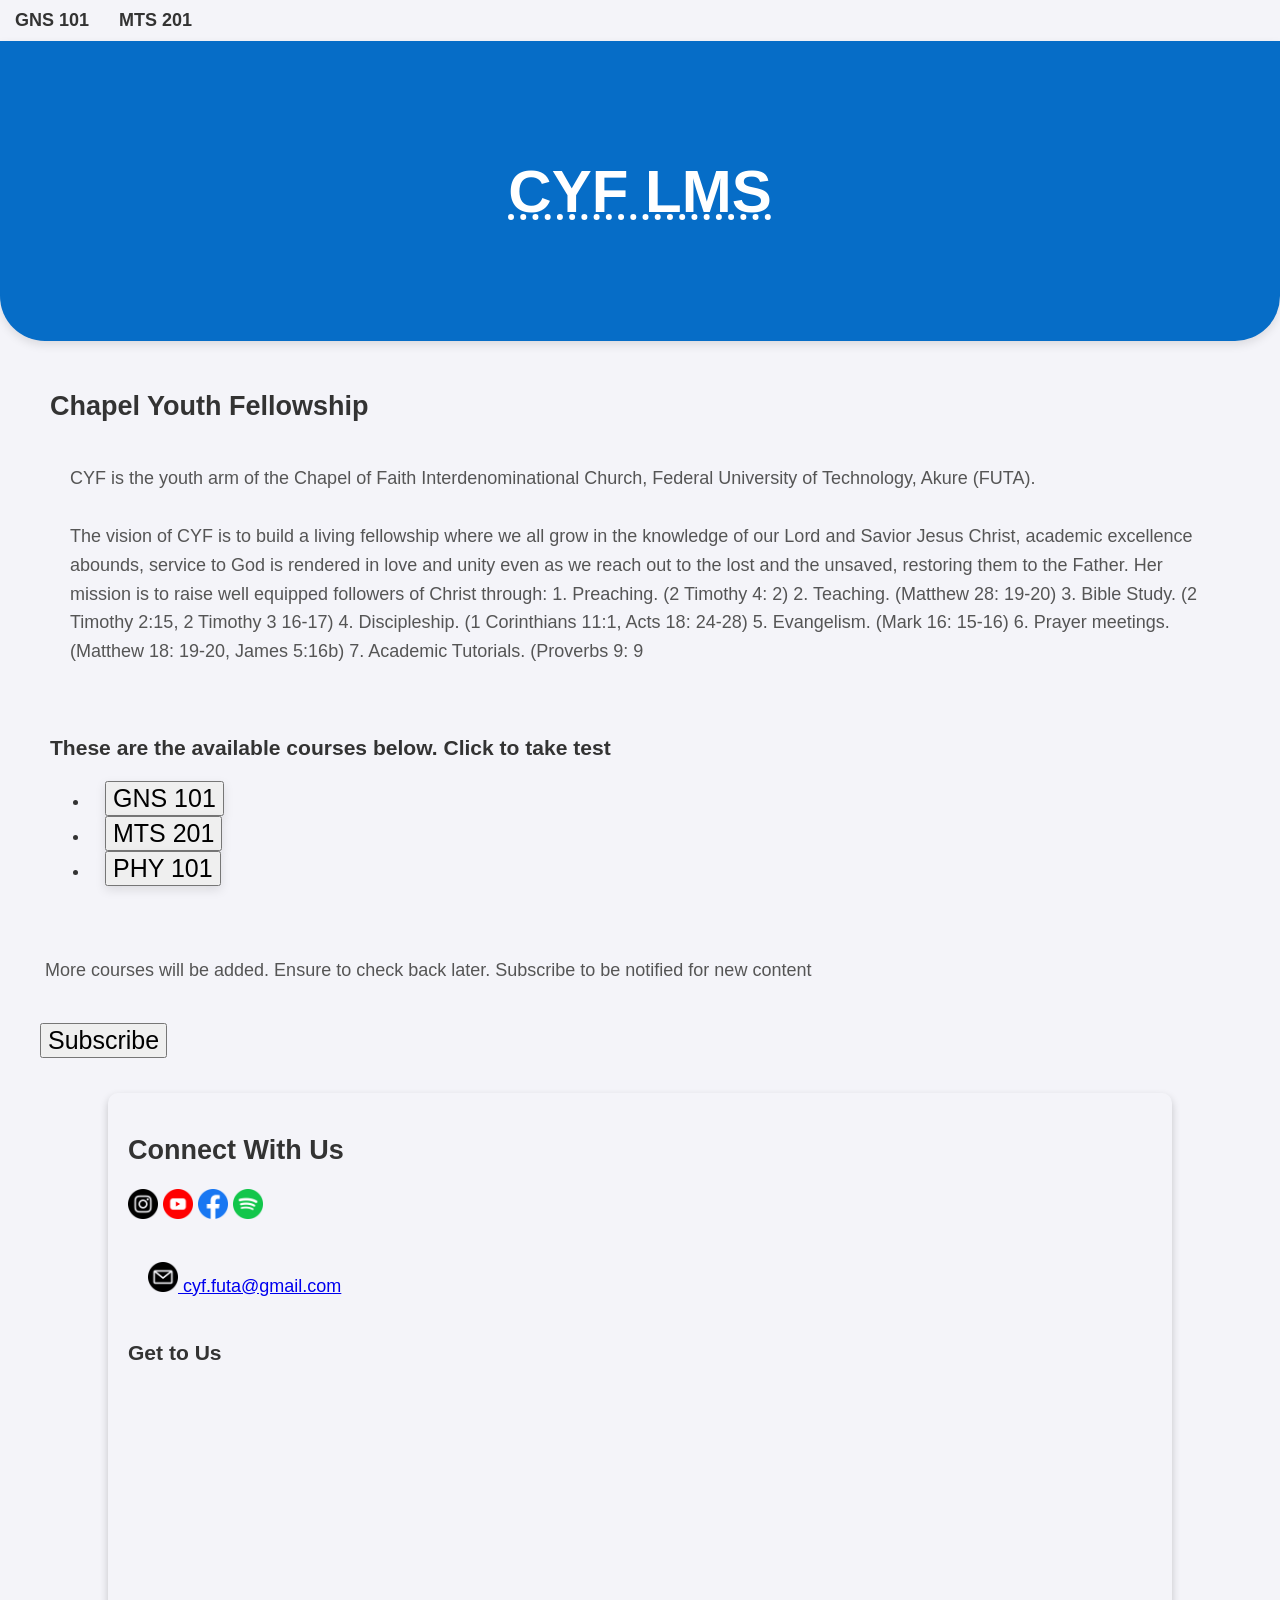
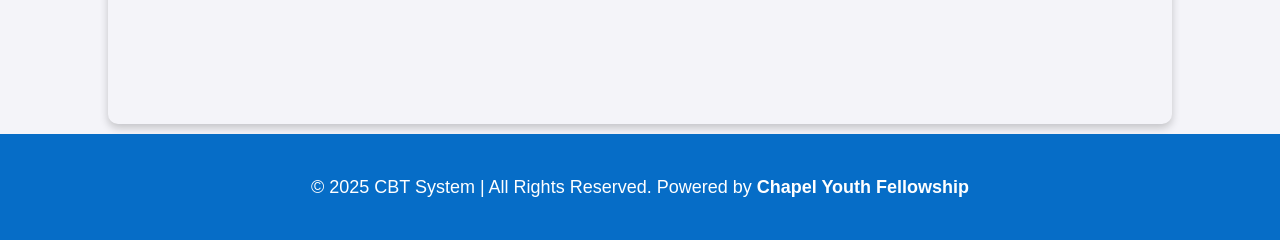
==== index.html @ db2cef35 "Update index.html" ====
<!DOCTYPE html>
<html lang="en">
<head>
    <meta charset="UTF-8">
    <meta name="viewport" content="width=device-width, initial-scale=1.0">
    <title>CBT System</title>
    <link rel="stylesheet" href="index.css">
</head>
<body>
    <nav>
        <ul>
            <li><a href="https://cyf-25.github.io/gns101">GNS 101</a></li>
            <li><a href="https://cyf-25.github.io/MTS-201/">MTS 201</a></li>
            <li><a href=""></a></li>
        </ul>
    </nav>
    <main>
        <section class="firstlayer">
            <h2> CYF LMS</h2>
            <div class="flanimate"> <!-- Placeholder for animation or image --> </div>
        </section>

        <section id="introduction">
            <h2>Chapel Youth Fellowship</h2>
            <p>CYF is the youth arm of the Chapel of Faith Interdenominational Church, Federal University of Technology, Akure (FUTA). 
                <br><br> The vision of CYF is to build a living fellowship where we all grow in the knowledge of our Lord and Savior Jesus Christ, academic excellence abounds, service to God is rendered in love and unity even as we 
                reach out to the lost and the unsaved, restoring them to the Father.
            
                Her mission is to raise well equipped followers of Christ through:
                1. Preaching. (2 Timothy 4: 2)
                2. Teaching. (Matthew 28: 19-20)
                3. Bible Study. (2 Timothy 2:15, 2 Timothy 3 16-17)
                4. Discipleship. (1 Corinthians 11:1, Acts 18: 24-28)
                5. Evangelism. (Mark 16: 15-16)
                6. Prayer meetings. (Matthew 18: 19-20, James 5:16b)
                7. Academic Tutorials. (Proverbs 9: 9
            </p>
        </section>

        <section id="resources">
            <h3>These are the available courses below. Click to take test </h3>
            <ul>
                <li> <a href="https://cyf-25.github.io/gns101"> <button class="course"> GNS 101 </button> </a></li>
                <li> <a href="https://cyf-25.github.io/MTS-201/"> <button class="course"> MTS 201 </button> </a></li>
                <li> <a href="../gns101.html"> <button class="course"> PHY 101 </button> </a></li>
            </ul>
        </section>

        <section id="subscription">
            <p>More courses will be added. Ensure to check back later. Subscribe to be notified for new content</p>
            <button class="subbutton" onclick="
            const subElement = document.querySelector('.subbutton');
            
            if (subElement.innerText === 'Subscribe') {
                subElement.innerHTML = 'Subscribed';
            } else {
                subElememt.innerHTML = 'Subscribe';
                }">
                Subscribe</button>
        </section>


        <div class="connect-section">
            <h2>Connect With Us</h2>
            <a href="https://instagram.com/cyf.futa" target="_blank">
                <img src="icons/instagram (1).png" alt="Instagram" width="30"></a>
            
            <a href="https://youtube.com/@cyffuta" target="_blank">
                    <img src="icons/youtube.png" alt="Facebook" width="30"></a>
    
            <a href="https://facebook.com/futa.cyf" target="_blank">
                <img src="icons/facebook.png" alt="Facebook" width="30"></a>
    
            <a href="https://open.spotify.com/show/7D2O3J4hbRuVsfjh1E8cd7?si=3fce1f355e5c4970" target="_blank">
                <img src="icons/spotify.png" alt="Facebook" width="30"></a>
            
            
            
            <p><a href="mailto:cyf.futa@gmail.com" target="_blank"><img src="icons/email.png" alt="Email" width="30"> cyf.futa@gmail.com</a></p>
    
            <h3>Get to Us</h3>

            <iframe src="https://www.google.com/maps/embed?pb=!1m23!1m12!1m3!1d126637.60564962261!2d5.051225762567424!3d7.30603742581461!2m3!1f0!2f0!3f0!3m2!1i1024!2i768!4f13.1!4m8!3e6!4m0!4m5!1s0x10478948911082f9%3A0x2bd483b3eb231a2a!2sOpposite%20Calvary%20Catholic%20Church%2C%20Niger%20Delta%20Rd%2C%20Ipinsa%20340110%2C%20Ondo!3m2!1d7.3061582!2d5.1336397!5e0!3m2!1sen!2sng!4v1740272276505!5m2!1sen!2sng" width="600" height="450" style="border:0;" allowfullscreen="" loading="lazy" referrerpolicy="no-referrer-when-downgrade"></iframe>


        </div>
        
    </main>

    <footer>
        <p>&copy; 2025 CBT System | All Rights Reserved. Powered by <strong>Chapel Youth Fellowship</strong></p>
    </footer>

    <script>
      let ascentr = 5
    </script>
</body>
</html>
---- index.css ----
/* General Styling */
body {
    font-family: 'Arial', sans-serif;
    font-size: 18px;
    color: #333;
    margin: 0;
    padding: 0;
    width: 100%;
    background-color: #f4f4f9;
    display: grid;
    flex-direction: column;
    align-items: center;
    overflow: scroll;
}

/* First Layer Styling */
.firstlayer {
    background-color: #066dc7;
    width: 100%;
    height: 300px;
    color: #ffffff;
    display: flex;
    align-items: center;
    justify-content: center;
    font-size: 2.5rem;
    font-weight: bold;
    border-radius: 0 0 45px 45px;
    text-decoration: underline dotted;
    transition: background-color 0.3s ease, color 0.3s ease;
    box-shadow: 0 4px 10px rgba(0, 0, 0, 0.1);
    cursor: pointer;
    position: relative;
    overflow: hidden;
}

/* Hover Effect with Border Radius and Color Change */
.firstlayer:hover {
    color: #333;
    background-color: #ffffff;
    border-radius: 0 0 40px 40px;
    text-decoration: none;
}

/* Animation for Text Fade-In and Slide */
.firstlayer .flanimate {
    font-size: 2rem;
    color: green;
    animation: slideFadeIn 2s ease-in-out forwards;
    opacity: 0;
}

/* Keyframes for Slide and Fade-In Effect */
@keyframes slideFadeIn {
    0% {
        transform: translateY(20px);
        opacity: 0;
    }
    100% {
        transform: translateY(0);
        opacity: 1;
    }
}

#introduction {
    margin: 50px;
}

#introduction:hover {
    color: black;
}

#resources{
    margin: 50px;
}



#resources ul li a {
    color: #555;
    padding-bottom: 20px;
    text-decoration: none;
    transition: color 0.2s;
}

#resources ul li a:hover{
    color: white;
}

#subscription {
    color: #000000;
    line-height: 1.6;
    max-width: 100%;
    text-align: none;
    padding-bottom: 10px;
    margin: 25px;
}

#subscription:hover {
    text-decoration: underline dotted;
    transition: background-color 0.3s ease, color 0.3s ease;
    box-shadow: 0 4px 10px rgba(0, 0, 0, 0.1);
}

.subbutton {
    font-family: 'Arial';
    font-size: 25px;
    color: #000000;
    text-align: left;
    margin-left: 15px;
}

.subbutton:hover{
    color: white;
    background-color: #4facfe;
}

.course {
    font-family: 'Arial';
    font-size: 25px;
    color: #000000;
    text-align: left;
    margin-left: 15px;
    display: grid;
    gap: 20px;
    grid-template-columns: 1fr;
    box-shadow: 0 4px 10px rgba(0, 0, 0, 0.1);
    transition: transform 0.2s ease, box-shadow 0.2s ease;
}

.course:hover{
    color: white;
    background-color: #4facfe;
    transform: translateY(-5px) translateX(-5px);
    box-shadow: 0 8px 16px rgb(84, 82, 82);
}



/* Body Text Styling */
p {
    color: #555;
    line-height: 1.6;
    max-width: 100%;
    padding: 20px;
    text-align: left;
}

/* Navigation Styling */
nav ul {
    display: flex;
    list-style-type: none;
    padding: 0;
    margin: 10px 0;
}

nav ul li {
    margin: 0 15px;
}

nav ul li a {
    color: #333;
    text-decoration: none;
    font-weight: bold;
    transition: color 0.3s;
}

nav ul li a:hover {
    color: white;
}


.connect-section {
    max-width: 80%;
    margin: auto;
    margin-bottom: 10px;
    padding: 20px;
    border-radius: 10px;
    box-shadow: 0px 4px 8px rgba(0, 0, 0, 0.2);
}
    
.social-icons a {
    margin: 10px;
    font-size: 24px;
    color: #333;
    text-decoration: none;
}
.social-icons a:hover {
    color: #007bff;
}
iframe {
    width: 100%;  /* Makes it responsive */
    height: 300px; /* Adjust height */
    border: none; /* Removes default border */
    border-radius: 1px; /* Smooth rounded corners */
    margin-bottom: 2px; /* Adds space below the iframe */
    margin-top: 10px;
}

/* Footer Styling */
footer {
    background-color: #066dc7;
    color: #fff;
    width: 100%;
    text-align: center;
    border-width: 10px;
    padding: 1px 0;
    position: relative;
    bottom: 0;
    left: 0;
}

footer p {
    text-align: center;
    color: white;
}

/* Responsive Design for Smaller Screens */
@media (max-width: 768px) {
    .firstlayer {
        font-size: 2rem;
    }
    
    nav ul {
        flex-direction: column;
    }

    nav ul li {
        margin: 10px 0;
    }
}
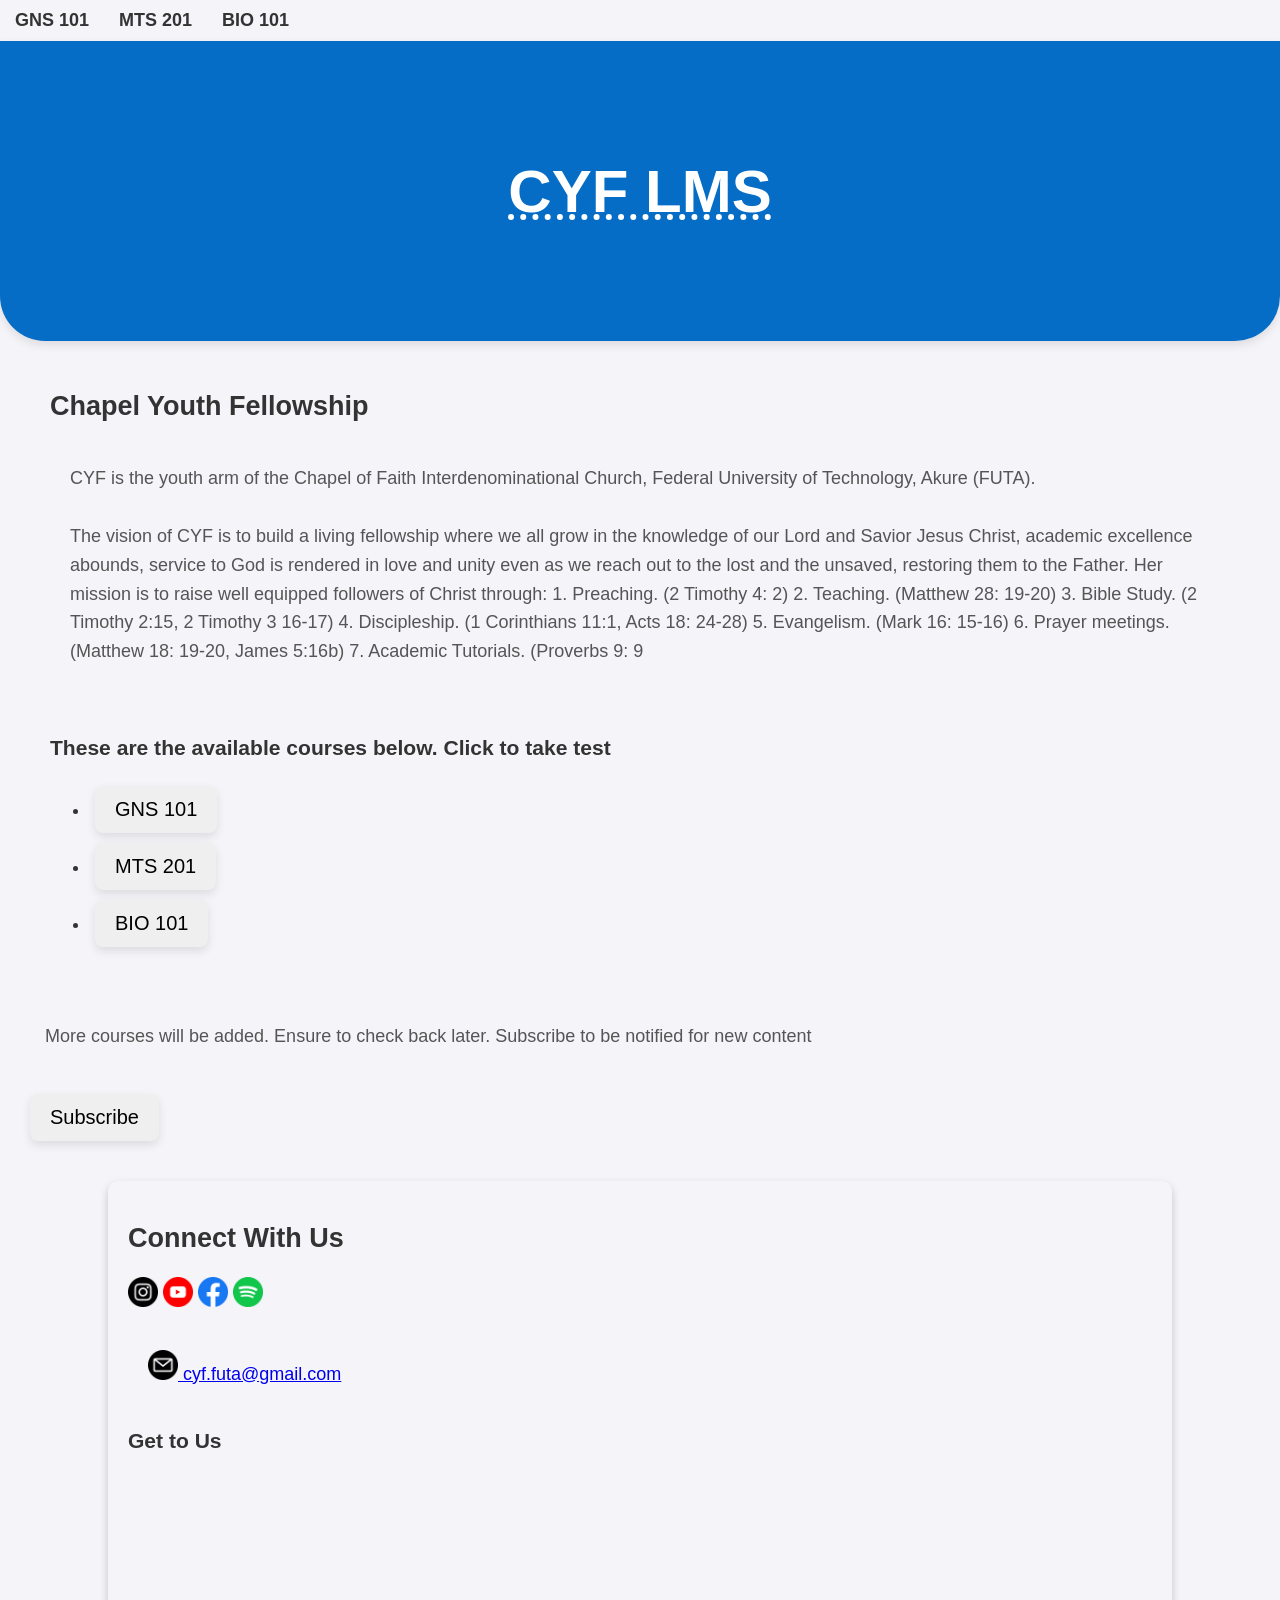
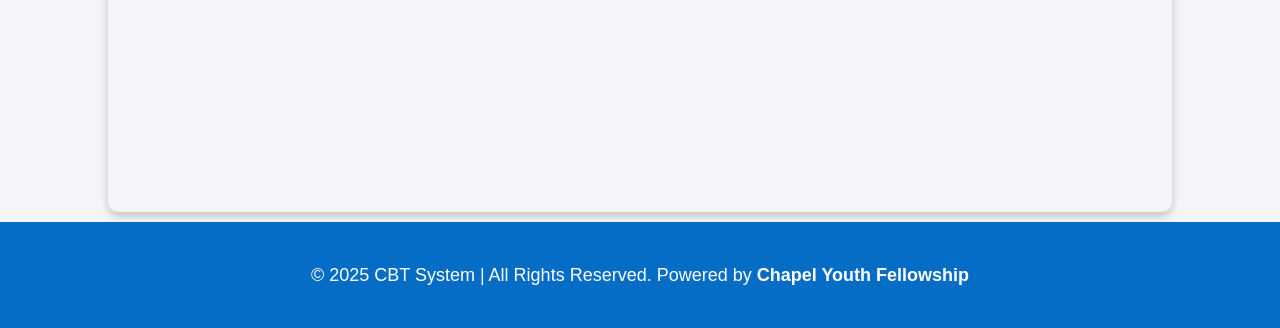
==== commit fdeefdca: "Update index.html" ====
--- a/index.html
+++ b/index.html
@@ -11,7 +11,7 @@
         <ul>
             <li><a href="https://cyf-25.github.io/gns101">GNS 101</a></li>
             <li><a href="https://cyf-25.github.io/MTS-201/">MTS 201</a></li>
-            <li><a href=""></a></li>
+            <li><a href="https://cyf-25.github.io/BIO-101/">BIO 101</a></li>
         </ul>
     </nav>
     <main>
@@ -42,7 +42,7 @@
             <ul>
                 <li> <a href="https://cyf-25.github.io/gns101"> <button class="course"> GNS 101 </button> </a></li>
                 <li> <a href="https://cyf-25.github.io/MTS-201/"> <button class="course"> MTS 201 </button> </a></li>
-                <li> <a href="../gns101.html"> <button class="course"> PHY 101 </button> </a></li>
+                <li> <a href="https://cyf-25.github.io/BIO-101/"> <button class="course"> BIO 101 </button> </a></li>
             </ul>
         </section>
 
--- a/index.css
+++ b/index.css
@@ -10,7 +10,6 @@
     display: grid;
     flex-direction: column;
     align-items: center;
-    overflow: scroll;
 }
 
 /* First Layer Styling */
@@ -101,39 +100,35 @@
     box-shadow: 0 4px 10px rgba(0, 0, 0, 0.1);
 }
 
-.subbutton {
+.course, .subbutton {
     font-family: 'Arial';
-    font-size: 25px;
+    font-size: 20px;
     color: #000000;
     text-align: left;
     margin-left: 15px;
-}
-
-.subbutton:hover{
-    color: white;
-    background-color: #4facfe;
-}
-
-.course {
-    font-family: 'Arial';
-    font-size: 25px;
-    color: #000000;
-    text-align: left;
-    margin-left: 15px;
-    display: grid;
     gap: 20px;
     grid-template-columns: 1fr;
     box-shadow: 0 4px 10px rgba(0, 0, 0, 0.1);
     transition: transform 0.2s ease, box-shadow 0.2s ease;
+    margin: 5px;
+    padding: 12px 20px;
+    border: none;
+    border-radius: 8px;
+    cursor: pointer;
+    transition: all 0.3s ease-in-out;
 }
 
 .course:hover{
     color: white;
     background-color: #4facfe;
     transform: translateY(-5px) translateX(-5px);
-    box-shadow: 0 8px 16px rgb(84, 82, 82);
-}
-
+    box-shadow: 0 6px 12px rgba(0, 0, 0, 0.2);
+}
+
+.subbutton:hover{
+    color: white;
+    background-color: #4facfe;
+}
 
 
 /* Body Text Styling */
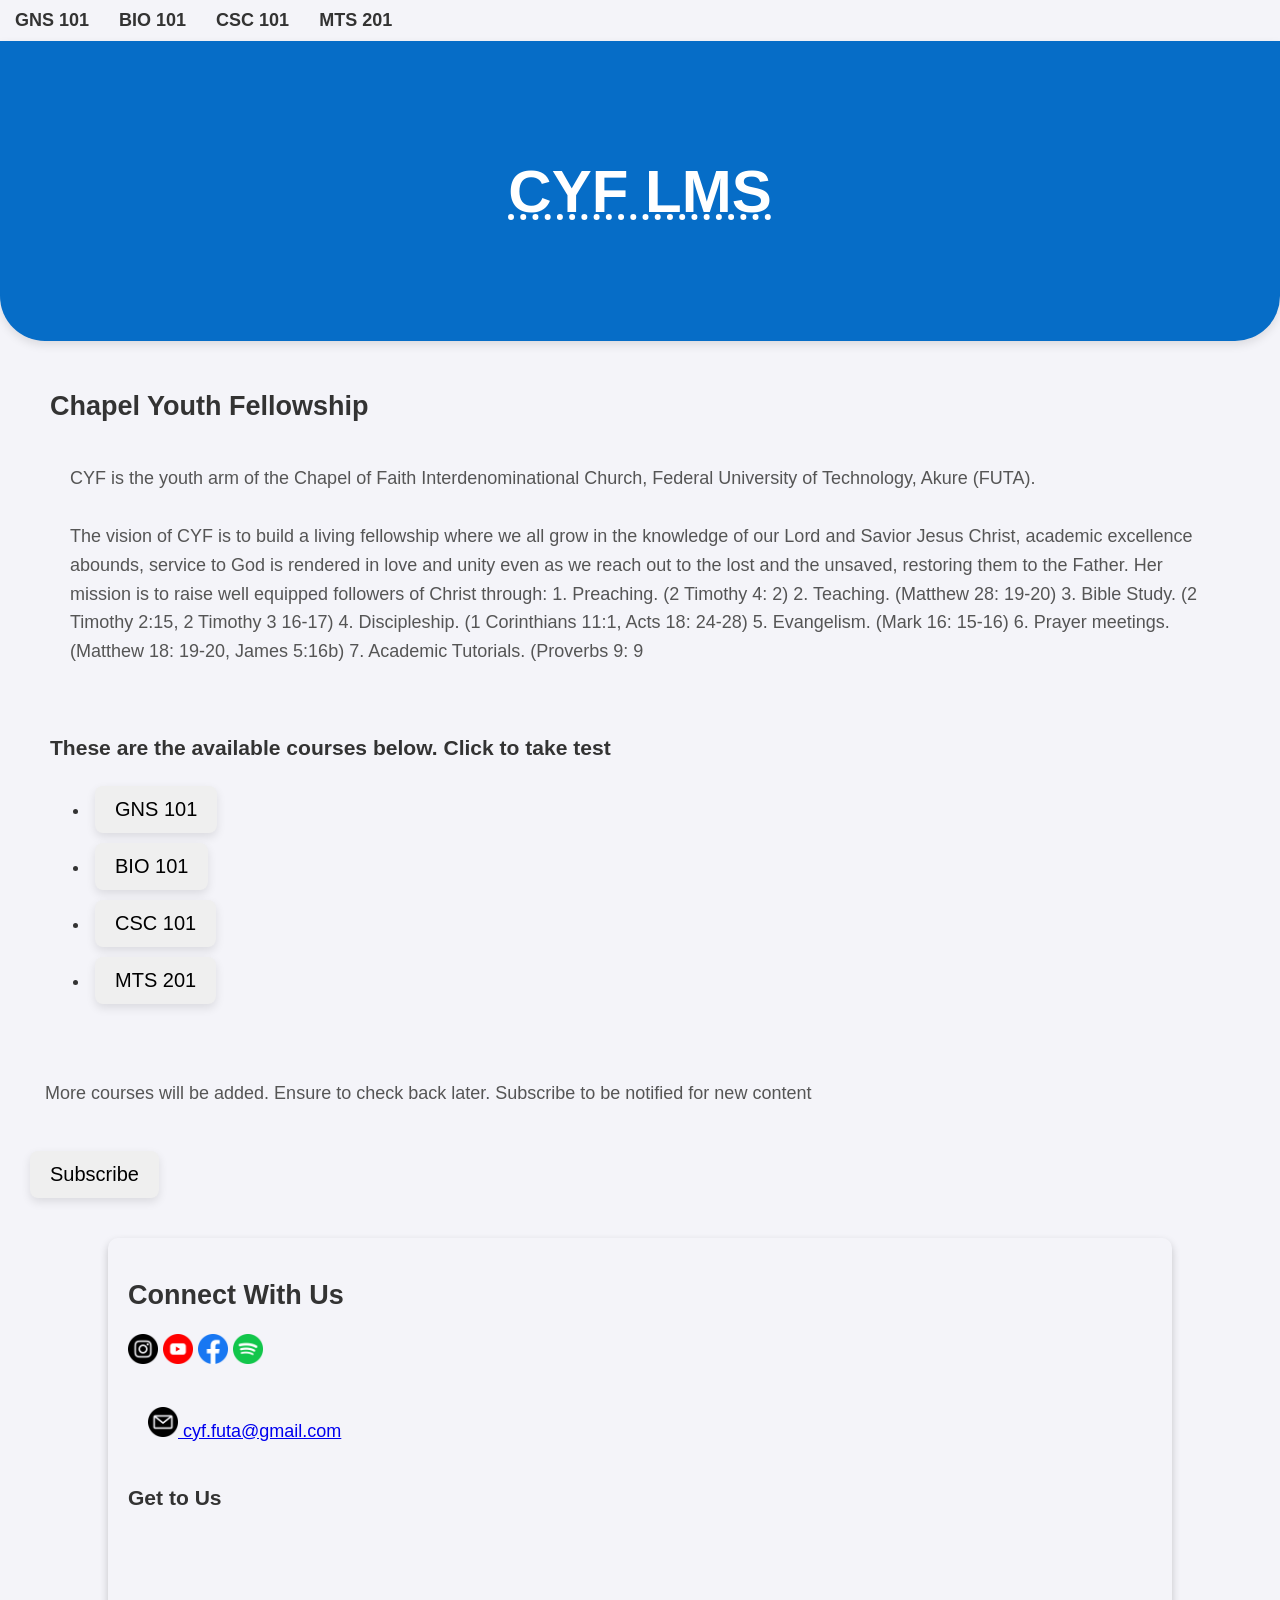
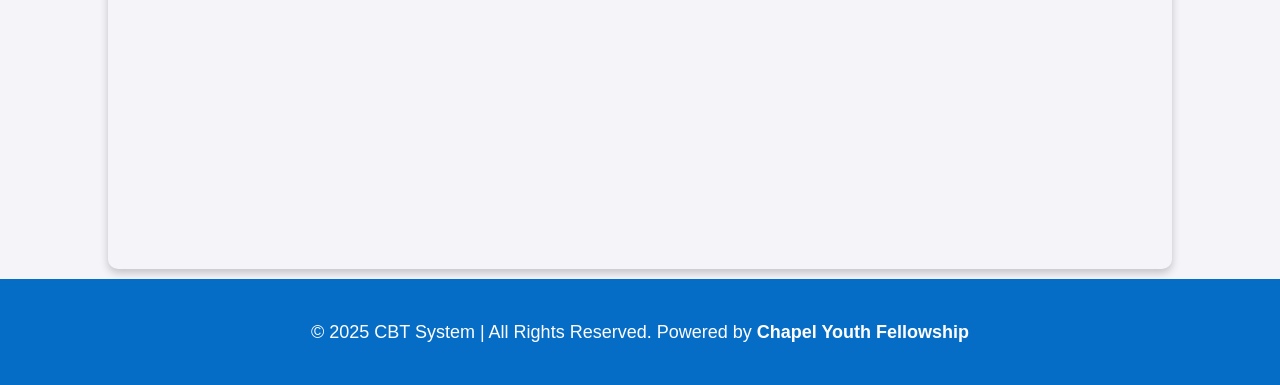
==== commit f62d8fc4: "Update index.html" ====
--- a/index.html
+++ b/index.html
@@ -10,8 +10,9 @@
     <nav>
         <ul>
             <li><a href="https://cyf-25.github.io/gns101">GNS 101</a></li>
+            <li><a href="https://cyf-25.github.io/BIO-201/">BIO 101</a></li>
+            <li><a href="https://cyf-25.github.io/CSC-101/">CSC 101</a></li>
             <li><a href="https://cyf-25.github.io/MTS-201/">MTS 201</a></li>
-            <li><a href="https://cyf-25.github.io/BIO-101/">BIO 101</a></li>
         </ul>
     </nav>
     <main>
@@ -41,8 +42,9 @@
             <h3>These are the available courses below. Click to take test </h3>
             <ul>
                 <li> <a href="https://cyf-25.github.io/gns101"> <button class="course"> GNS 101 </button> </a></li>
+                <li> <a href="https://cyf-25.github.io/BIO-101/"> <button class="course"> BIO 101 </button> </a></li>
+                <li> <a href="https://cyf-25.github.io/CSC-101/"> <button class="course"> CSC 101 </button> </a></li>
                 <li> <a href="https://cyf-25.github.io/MTS-201/"> <button class="course"> MTS 201 </button> </a></li>
-                <li> <a href="https://cyf-25.github.io/BIO-101/"> <button class="course"> BIO 101 </button> </a></li>
             </ul>
         </section>
 
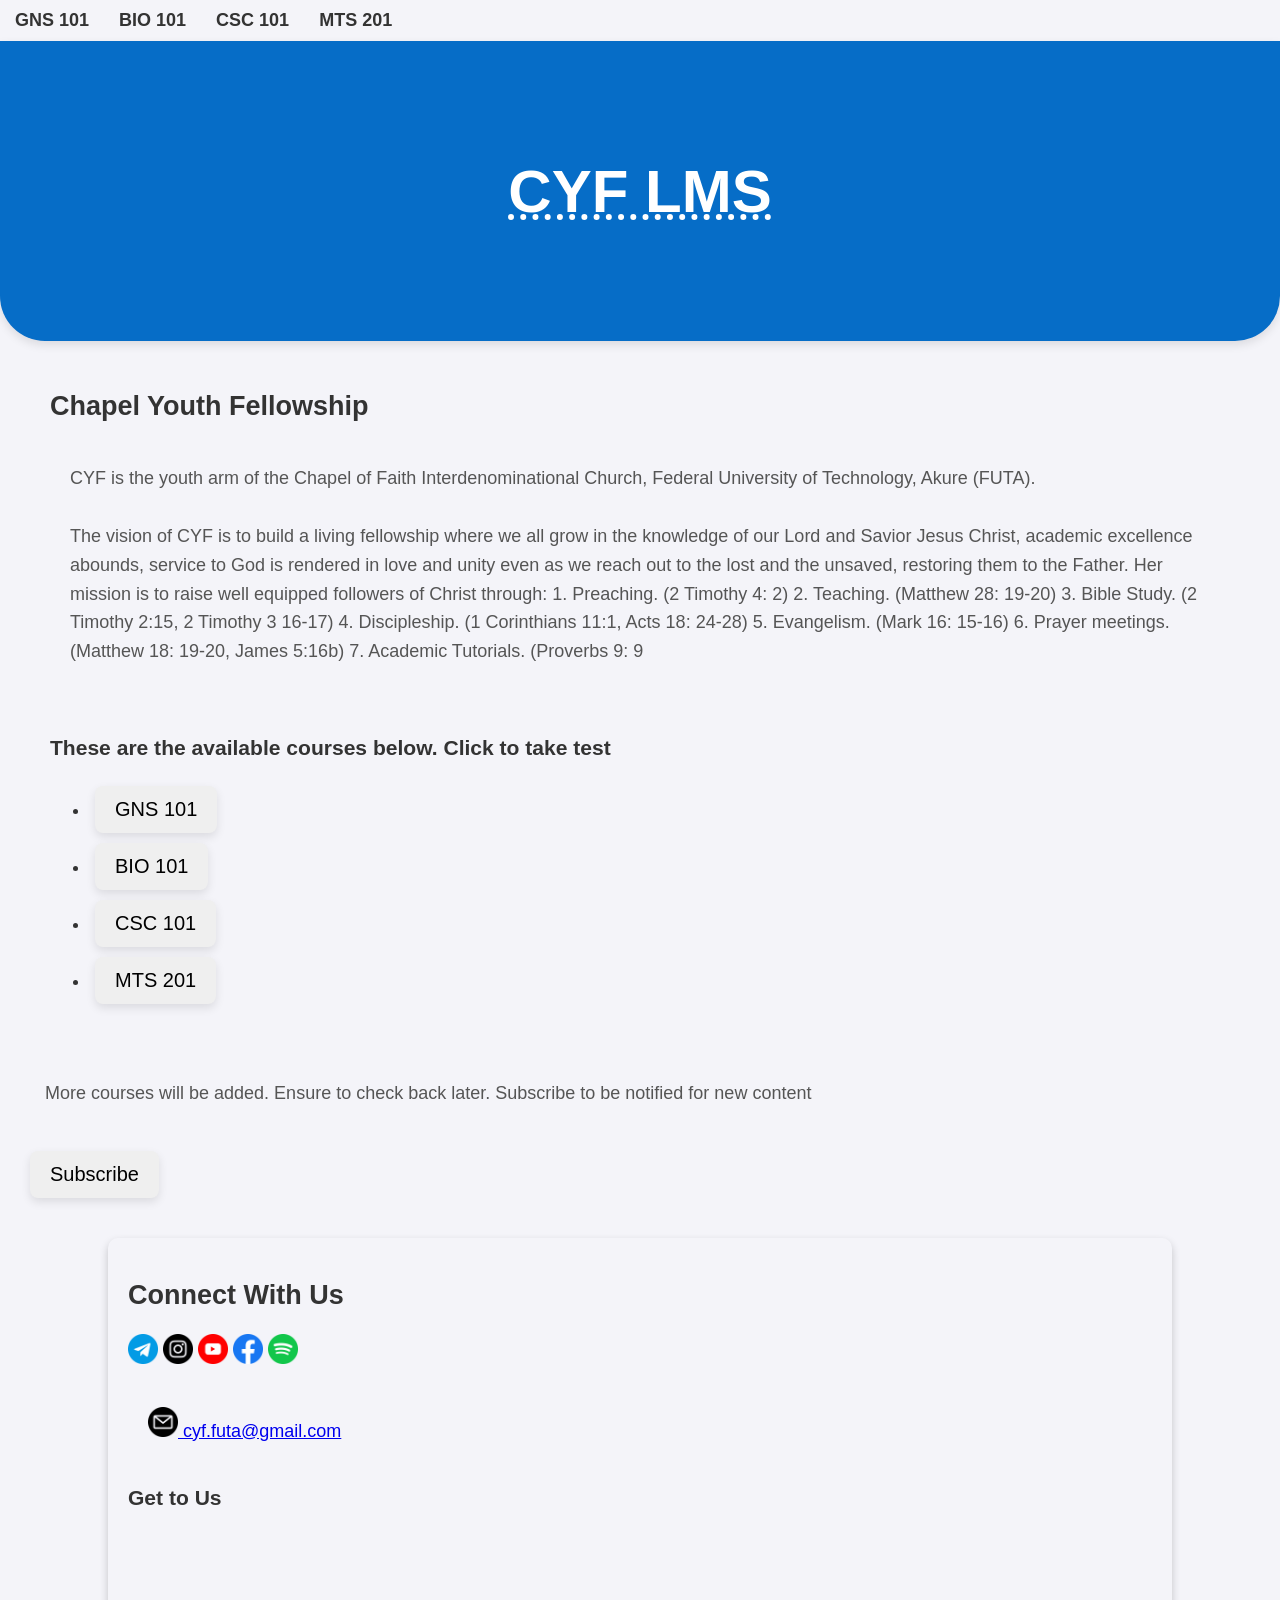
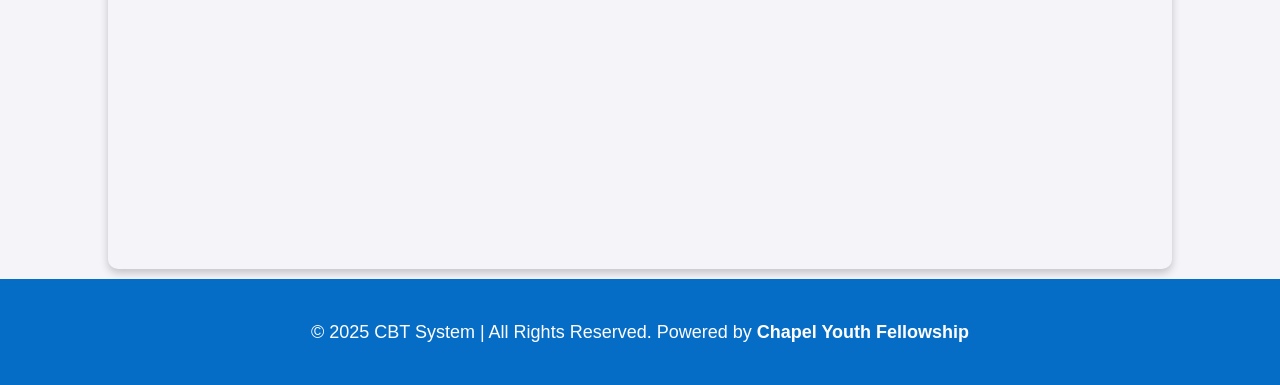
==== commit 2ccc4c7f: "Update index.html" ====
--- a/index.html
+++ b/index.html
@@ -10,7 +10,7 @@
     <nav>
         <ul>
             <li><a href="https://cyf-25.github.io/gns101">GNS 101</a></li>
-            <li><a href="https://cyf-25.github.io/BIO-201/">BIO 101</a></li>
+            <li><a href="https://cyf-25.github.io/BIO-101/">BIO 101</a></li>
             <li><a href="https://cyf-25.github.io/CSC-101/">CSC 101</a></li>
             <li><a href="https://cyf-25.github.io/MTS-201/">MTS 201</a></li>
         </ul>
@@ -64,6 +64,9 @@
 
         <div class="connect-section">
             <h2>Connect With Us</h2>
+            <a href="https://t.me/cyflibrary" target="_blank"> 
+                <img src="icons/telegram.png" alt="PDFs on Telegram" width="30"></a>
+
             <a href="https://instagram.com/cyf.futa" target="_blank">
                 <img src="icons/instagram (1).png" alt="Instagram" width="30"></a>
             
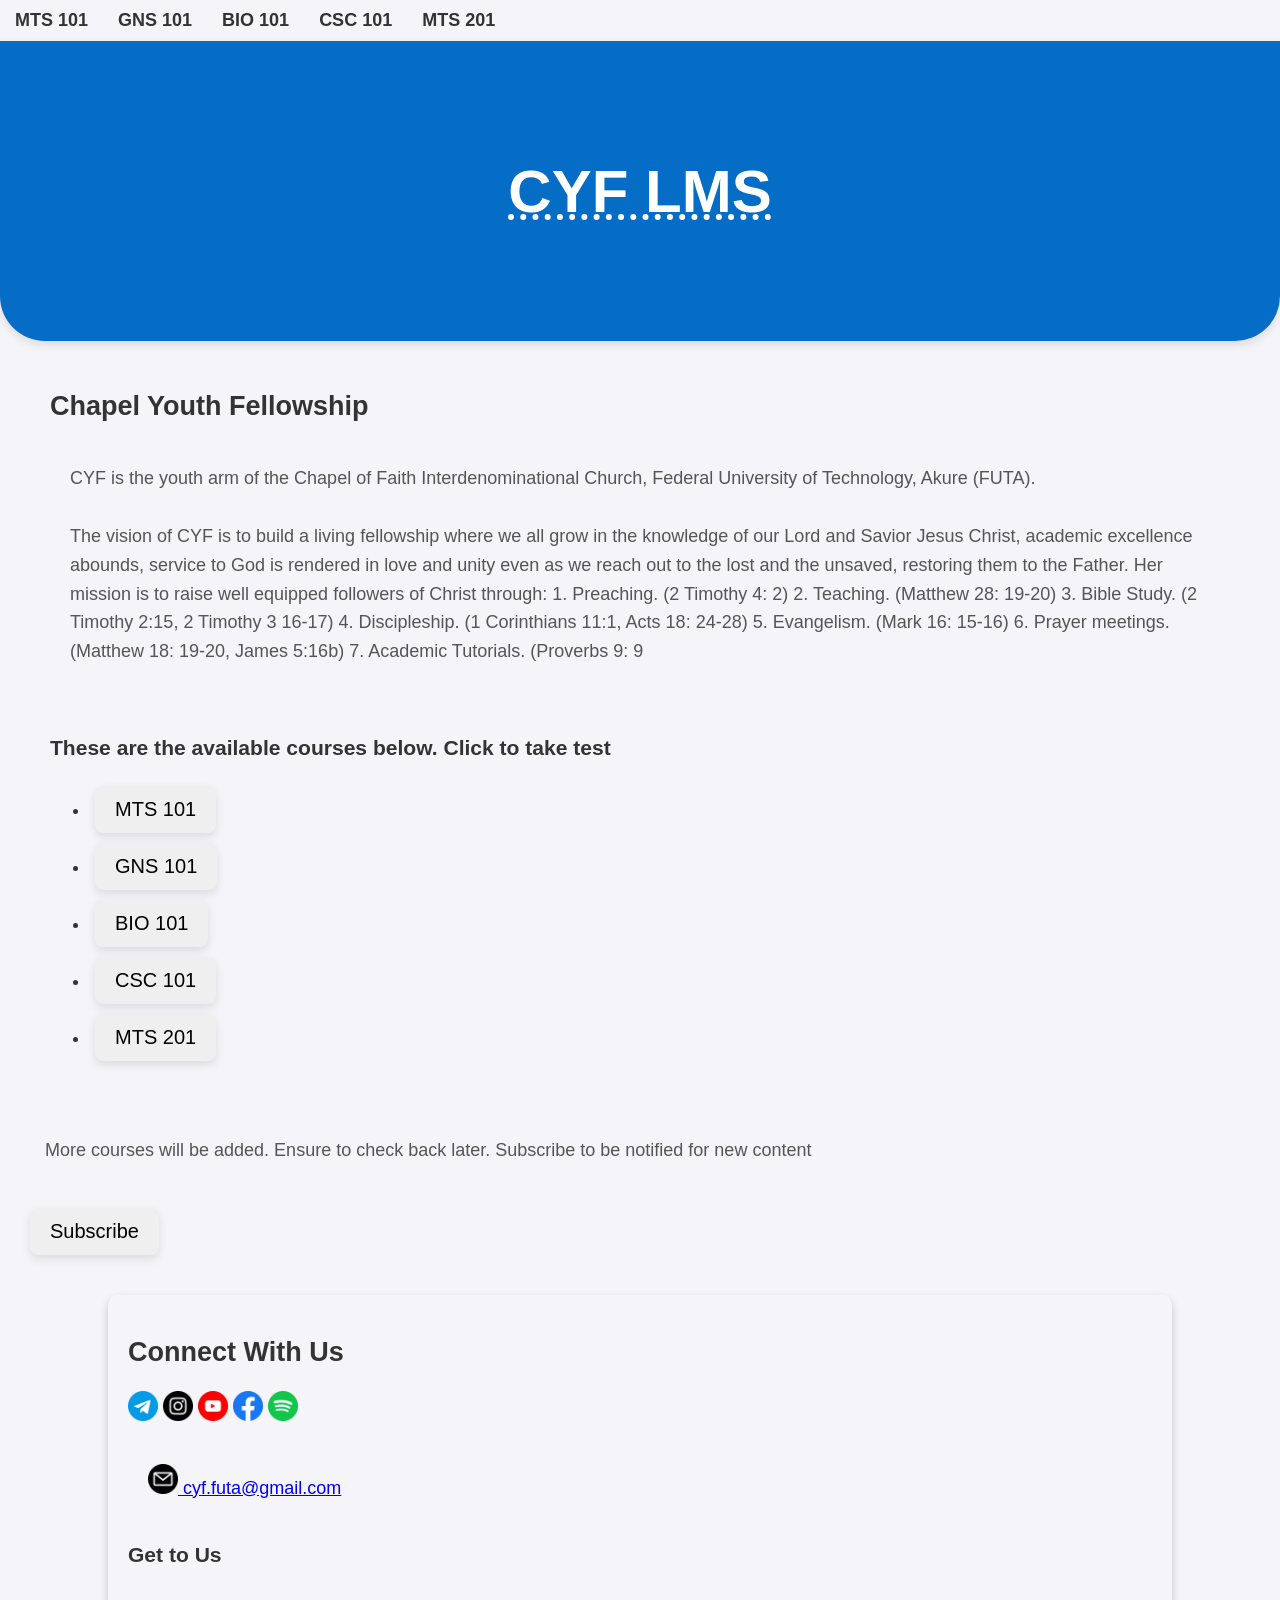
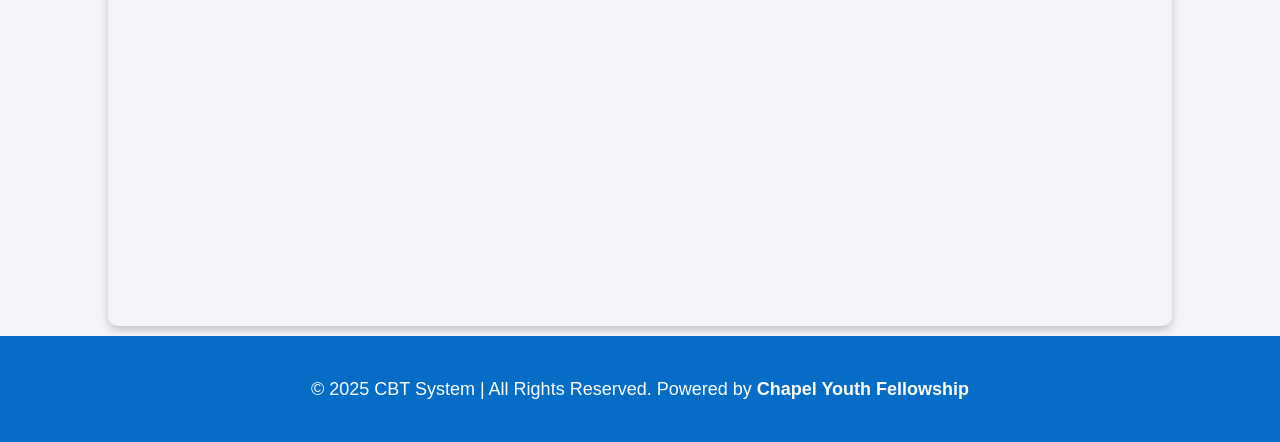
==== commit 2466984a: "Update index.html" ====
--- a/index.html
+++ b/index.html
@@ -9,6 +9,7 @@
 <body>
     <nav>
         <ul>
+            <li><a href="https://cyf-25.github.io/MTS-101">MTS 101</a></li>
             <li><a href="https://cyf-25.github.io/gns101">GNS 101</a></li>
             <li><a href="https://cyf-25.github.io/BIO-101/">BIO 101</a></li>
             <li><a href="https://cyf-25.github.io/CSC-101/">CSC 101</a></li>
@@ -41,6 +42,7 @@
         <section id="resources">
             <h3>These are the available courses below. Click to take test </h3>
             <ul>
+                <li> <a href="https://cyf-25.github.io/MTS-101"> <button class="course"> MTS 101 </button> </a></li>
                 <li> <a href="https://cyf-25.github.io/gns101"> <button class="course"> GNS 101 </button> </a></li>
                 <li> <a href="https://cyf-25.github.io/BIO-101/"> <button class="course"> BIO 101 </button> </a></li>
                 <li> <a href="https://cyf-25.github.io/CSC-101/"> <button class="course"> CSC 101 </button> </a></li>
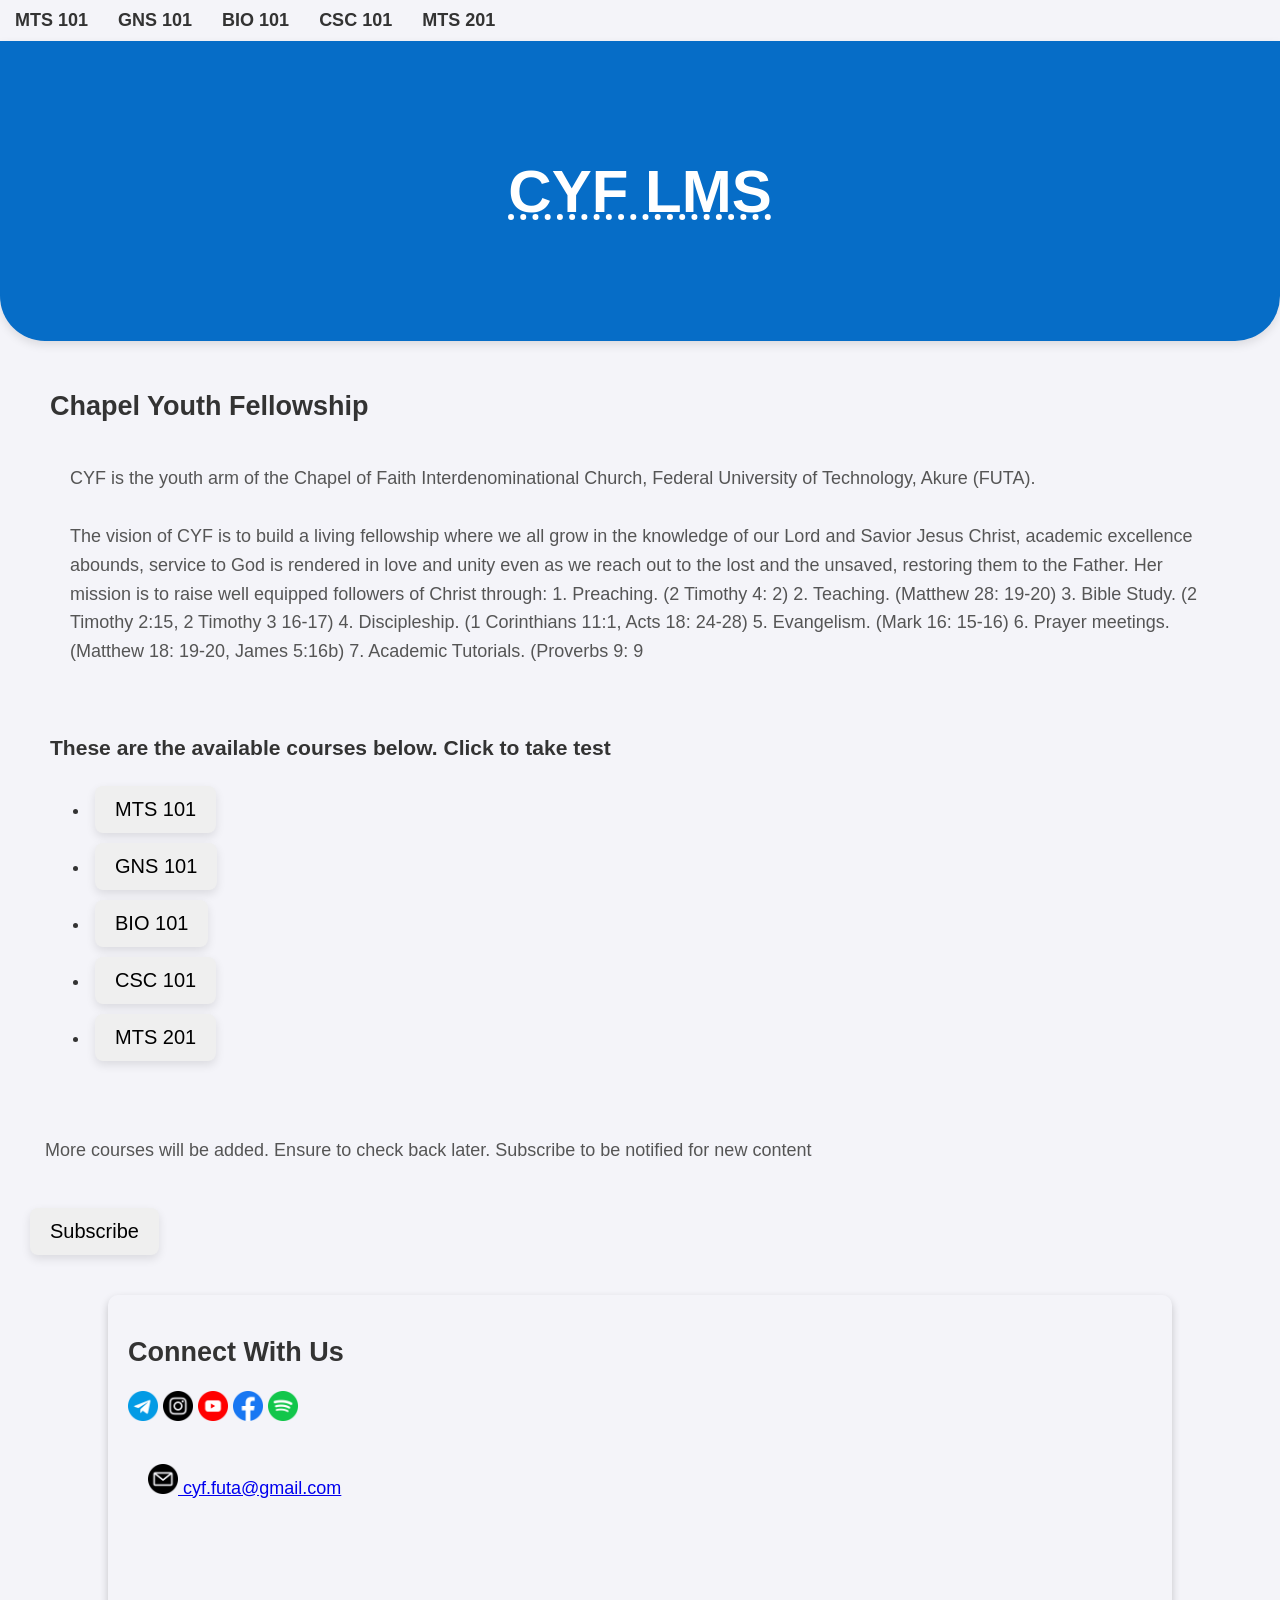
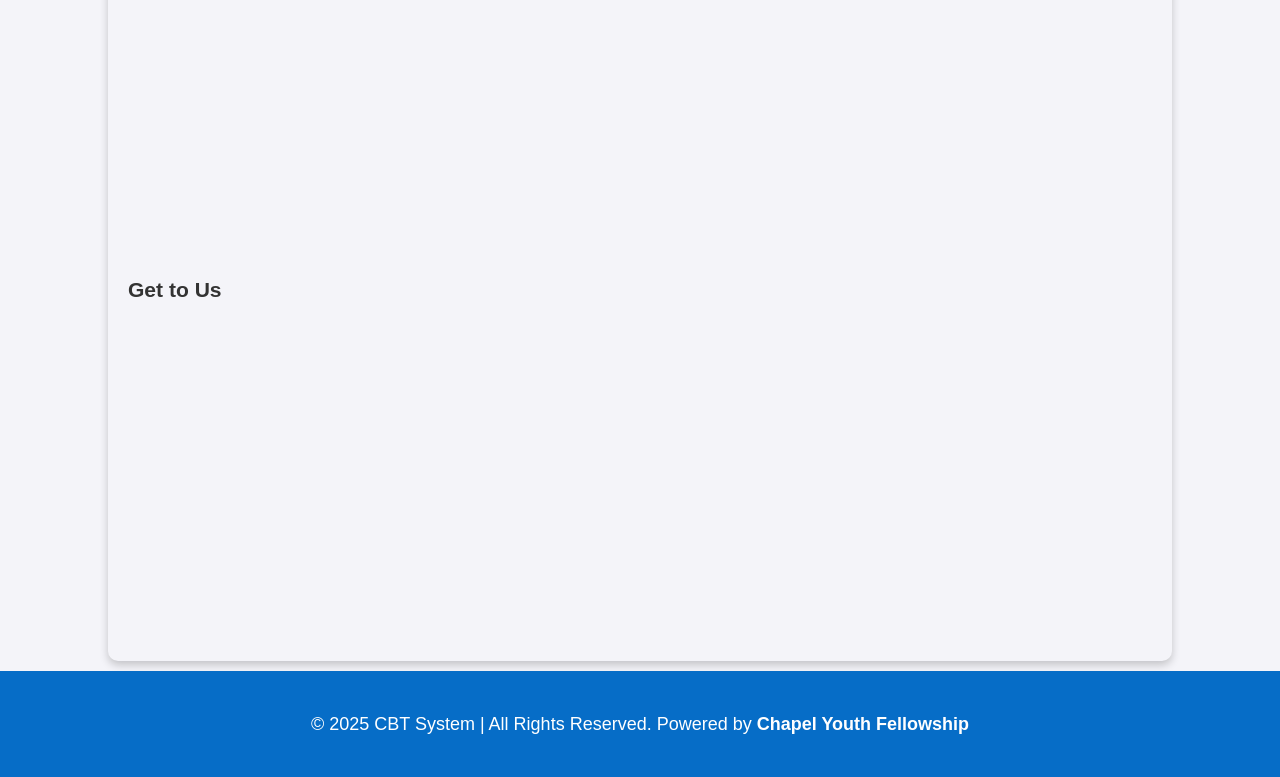
==== commit 010c1206: "Update index.html" ====
--- a/index.html
+++ b/index.html
@@ -84,7 +84,10 @@
             
             
             <p><a href="mailto:cyf.futa@gmail.com" target="_blank"><img src="icons/email.png" alt="Email" width="30"> cyf.futa@gmail.com</a></p>
-    
+
+            <iframe src="https://t.me/cyflibrary" width="100%" height="500px" style="border: none;"></iframe>
+
+            
             <h3>Get to Us</h3>
 
             <iframe src="https://www.google.com/maps/embed?pb=!1m23!1m12!1m3!1d126637.60564962261!2d5.051225762567424!3d7.30603742581461!2m3!1f0!2f0!3f0!3m2!1i1024!2i768!4f13.1!4m8!3e6!4m0!4m5!1s0x10478948911082f9%3A0x2bd483b3eb231a2a!2sOpposite%20Calvary%20Catholic%20Church%2C%20Niger%20Delta%20Rd%2C%20Ipinsa%20340110%2C%20Ondo!3m2!1d7.3061582!2d5.1336397!5e0!3m2!1sen!2sng!4v1740272276505!5m2!1sen!2sng" width="600" height="450" style="border:0;" allowfullscreen="" loading="lazy" referrerpolicy="no-referrer-when-downgrade"></iframe>
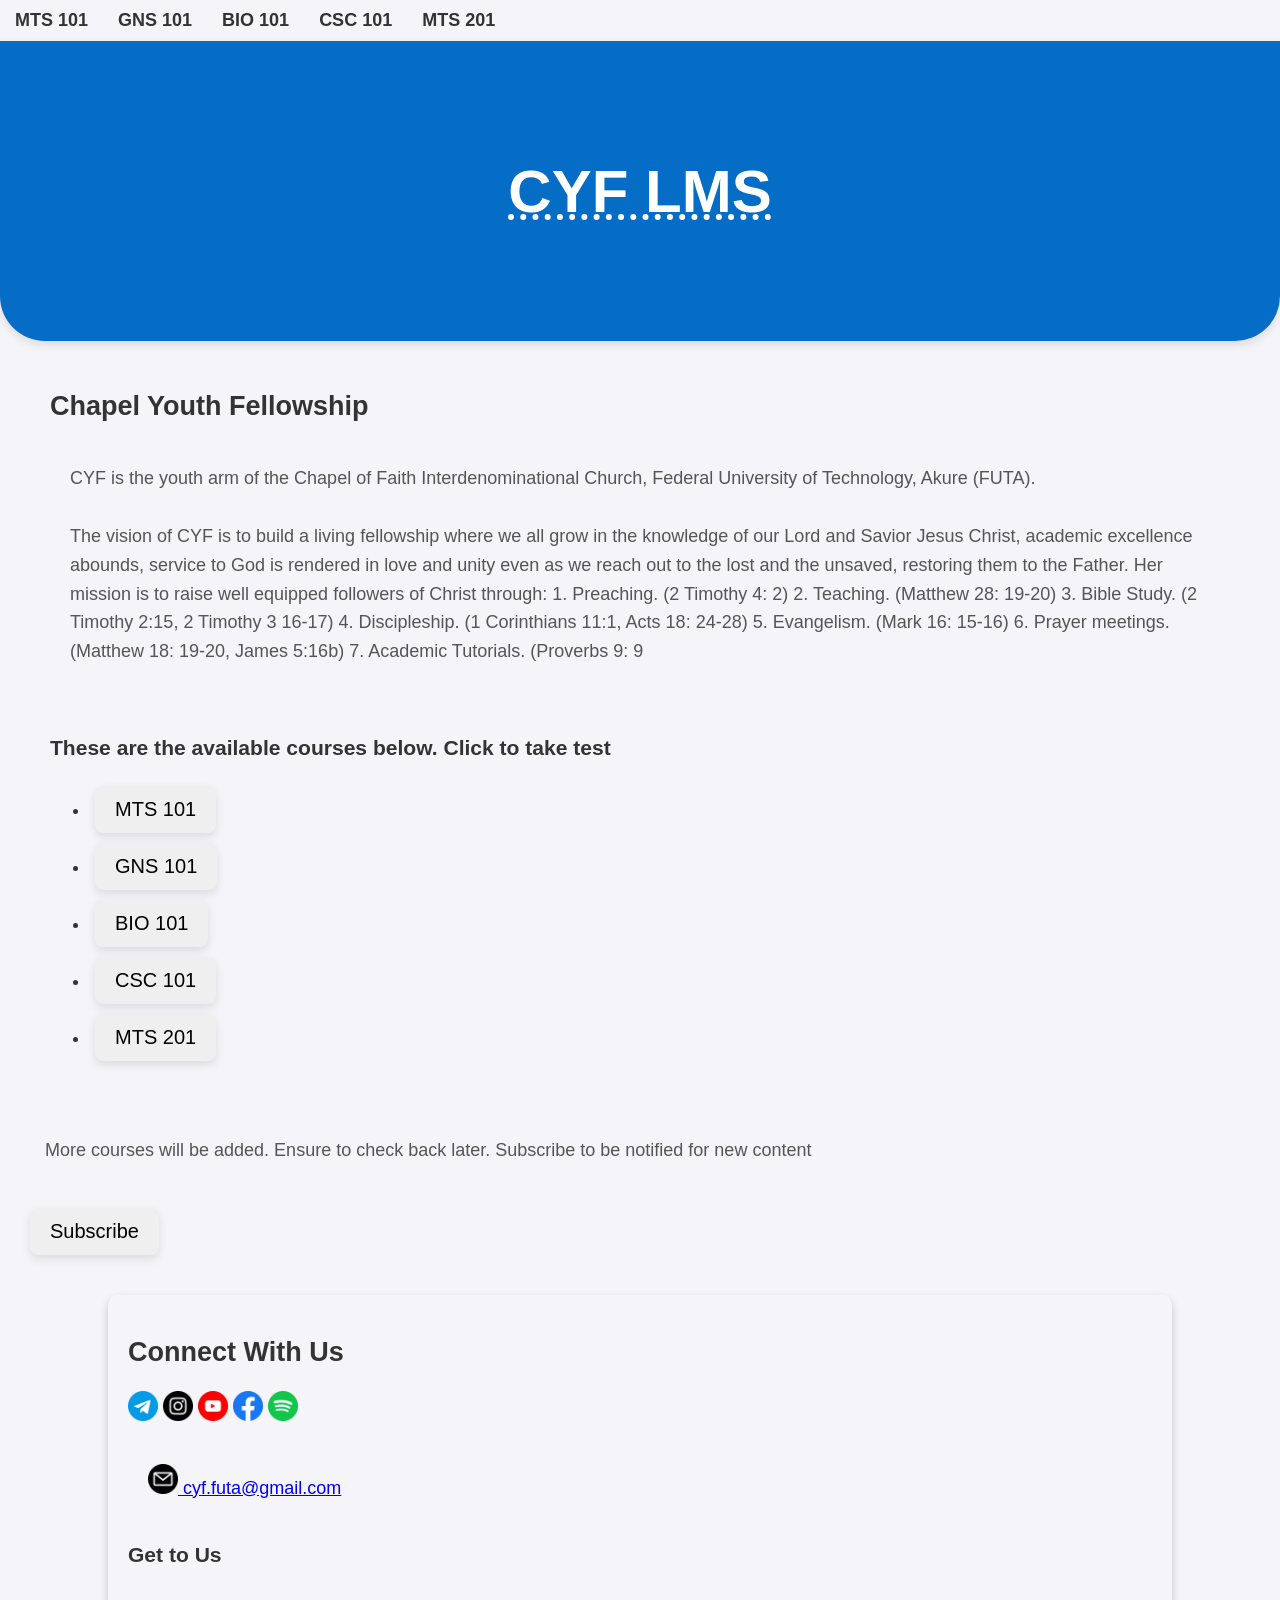
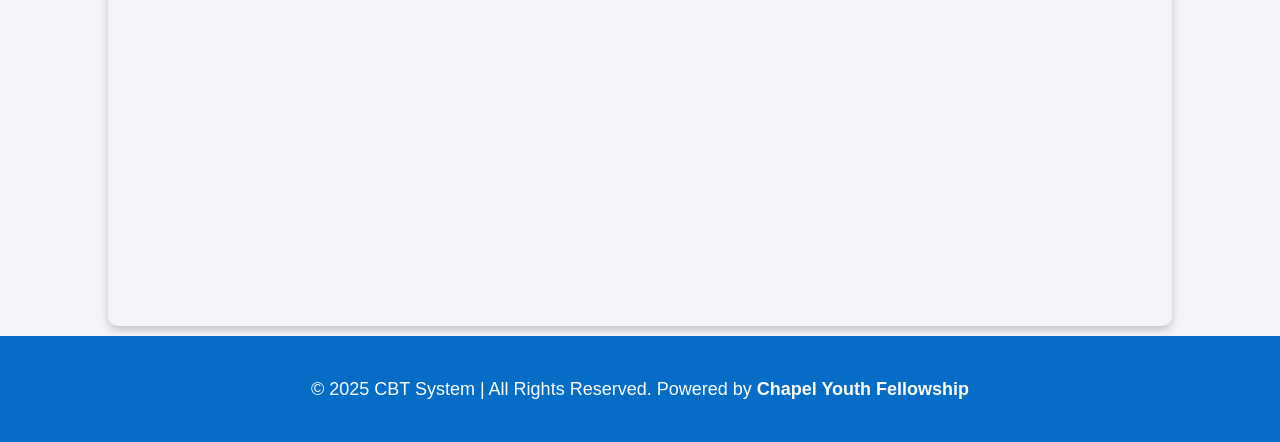
==== commit 1bd2277d: "Update index.html" ====
--- a/index.html
+++ b/index.html
@@ -85,7 +85,7 @@
             
             <p><a href="mailto:cyf.futa@gmail.com" target="_blank"><img src="icons/email.png" alt="Email" width="30"> cyf.futa@gmail.com</a></p>
 
-            <iframe src="https://t.me/cyflibrary" width="100%" height="500px" style="border: none;"></iframe>
+            <script async src="https://telegram.org/js/telegram-widget.js?22" data-telegram-post="cyflibrary/1750" data-width="100%" data-height="450"></script>
 
             
             <h3>Get to Us</h3>
